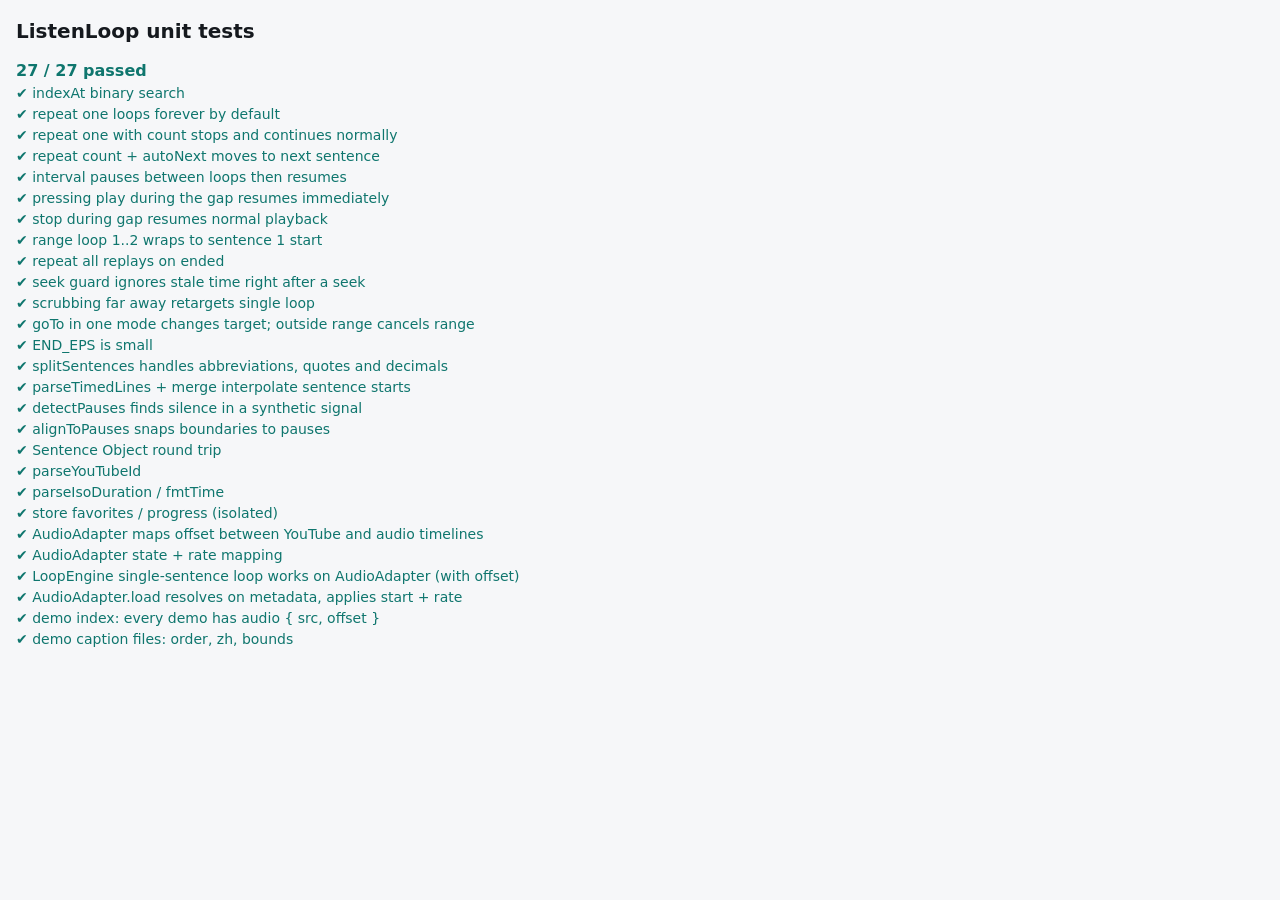
==== tests.html @ 5e173c2f "Add files via upload" ====
<!doctype html>
<html lang="en">
<head>
<meta charset="utf-8">
<meta name="viewport" content="width=device-width, initial-scale=1">
<title>ListenLoop Tests</title>
<style>
  body { font: 14px/1.5 system-ui, sans-serif; margin: 16px; background: #f6f7f9; color: #15191e; }
  h1 { font-size: 20px; }
  .ok { color: #0f766e; } .fail { color: #c0392b; font-weight: 600; }
  pre { background: #fff; padding: 8px; border-radius: 8px; white-space: pre-wrap; }
  #sum { font-size: 16px; font-weight: 700; }
</style>
</head>
<body>
<h1>ListenLoop unit tests</h1>
<div id="sum">running…</div>
<div id="out"></div>
<script type="module">
import { LoopEngine, END_EPS, SEEK_GUARD_MS } from './js/player/loop-engine.js';
import { indexAt, splitSentences, parseTimedLines, mergeSegmentsToSentences, alignToPauses, detectPauses, toSentenceObjects, fromSentenceObjects } from './js/captions/sync.js';
import { parseYouTubeId, parseIsoDuration, fmtTime } from './js/util.js';
import { store } from './js/store.js';
import { AudioAdapter } from './js/player/audio-adapter.js';
import { STATE } from './js/player/yt-adapter.js';

const results = [];
const test = (name, fn) => { try { fn(); results.push([name, true]); } catch (e) { results.push([name, false, e.message]); } };
const eq = (a, b, msg = '') => { const A = JSON.stringify(a), B = JSON.stringify(b); if (A !== B) throw new Error(`${msg} expected ${B} got ${A}`); };
const ok = (c, msg) => { if (!c) throw new Error(msg || 'assertion failed'); };

// ---- fake player + clock ----
function rig(settings = {}) {
  const clock = { now: 0 };
  const p = {
    t: 0, playing: true, seeks: [], plays: 0, pauses: 0,
    getTime() { return this.t; }, seek(s) { this.t = s; this.seeks.push(s); }, play() { this.playing = true; this.plays++; }, pause() { this.playing = false; this.pauses++; },
  };
  const S = { repeatCount: 0, repeatInterval: 0, autoNext: false, ...settings };
  const e = new LoopEngine(p, () => S, () => clock.now);
  e.setSentences([{ start: 0, end: 2 }, { start: 2, end: 5 }, { start: 5, end: 9 }, { start: 9, end: 12 }]);
  /** advance media time by dt seconds (only while playing) and wall clock by dt*1000 ms, ticking every 50 ms */
  const run = (dt) => { for (let x = 0; x < dt; x += 0.05) { clock.now += 50; if (p.playing) p.t += 0.05; e.tick(); } };
  return { p, e, S, clock, run };
}

test('indexAt binary search', () => {
  const s = [{ start: 0 }, { start: 2 }, { start: 5 }];
  eq([indexAt(s, -1), indexAt(s, 0), indexAt(s, 1.9), indexAt(s, 2), indexAt(s, 99)], [-1, 0, 0, 1, 2]);
  eq(indexAt([], 3), -1);
});

test('repeat one loops forever by default', () => {
  const { p, e, run } = rig();
  e.repeatOne(1);
  eq(p.t, 2, 'jumps to start');
  run(3.2); // 2 → 5 then loop
  ok(p.seeks.filter(s => s === 2).length >= 2, 'looped back to sentence start');
  run(9);
  eq(e.mode, 'one'); eq(e.target, 1);
  ok(e.pass >= 3, 'pass count increases');
  ok(p.t >= 2 && p.t < 5, 'stays inside sentence');
});

test('repeat one with count stops and continues normally', () => {
  const { p, e, run } = rig({ repeatCount: 2 });
  e.repeatOne(0);
  run(2.1); // first pass ends → pass 2
  eq(e.pass, 2);
  run(2.2); // second pass ends → done
  eq(e.mode, 'off');
  run(1);
  ok(p.t > 2, 'kept playing into next sentence');
});

test('repeat count + autoNext moves to next sentence', () => {
  const { p, e, run } = rig({ repeatCount: 1, autoNext: true });
  e.repeatOne(0);
  run(2.1);
  eq(e.mode, 'one'); eq(e.target, 1); eq(e.pass, 1);
  ok(Math.abs(p.t - 2) < 0.2, 'at next sentence start');
});

test('interval pauses between loops then resumes', () => {
  const { p, e, run } = rig({ repeatInterval: 1 });
  e.repeatOne(0);
  run(2.0);
  ok(e.waiting, 'waiting during gap'); ok(!p.playing, 'paused during gap');
  eq(p.t, 0, 'already seeked to start');
  run(0.5); ok(e.waiting, 'still waiting at 0.5s');
  run(0.6); ok(!e.waiting && p.playing, 'resumed after 1s');
});

test('pressing play during the gap resumes immediately', () => {
  const { p, e, run } = rig({ repeatInterval: 3 });
  e.repeatOne(0);
  run(2.0);
  ok(e.waiting);
  e.cancelWait(true);
  ok(!e.waiting && p.playing);
});

test('stop during gap resumes normal playback', () => {
  const { p, e, run } = rig({ repeatInterval: 3 });
  e.repeatOne(0); run(2.0);
  e.stop();
  eq(e.mode, 'off'); ok(p.playing, 'playing again');
});

test('range loop 1..2 wraps to sentence 1 start', () => {
  const { p, e, run } = rig();
  e.setRange(2, 1); // reversed order is normalised
  eq(e.range, { a: 1, b: 2 });
  eq(p.t, 2);
  run(7.2); // 2 → 9 then wrap
  ok(p.t >= 2 && p.t < 9, 'inside range');
  ok(p.seeks.filter(s => s === 2).length >= 2, 'wrapped');
});

test('repeat all replays on ended', () => {
  const { p, e } = rig();
  e.setAll();
  p.t = 12;
  ok(e.onEnded(), 'handled');
  eq(p.t, 0);
  e.stop();
  ok(!e.onEnded(), 'off → not handled');
});

test('seek guard ignores stale time right after a seek', () => {
  const { p, e, clock } = rig();
  e.repeatOne(1);
  p.t = 5.5;            // stale value reported right after seek
  clock.now += 100; e.tick();
  eq(p.seeks.length, 1, 'no extra seek while guarded');
  clock.now += SEEK_GUARD_MS; p.t = 2.1; e.tick();
  eq(e.target, 1);
});

test('scrubbing far away retargets single loop', () => {
  const { p, e, clock } = rig();
  e.repeatOne(0);
  clock.now += SEEK_GUARD_MS + 10;
  p.t = 10; e.tick();
  eq(e.target, 3);
});

test('goTo in one mode changes target; outside range cancels range', () => {
  const { e } = rig();
  e.repeatOne(0); e.goTo(2); eq(e.target, 2);
  e.setRange(0, 1); e.goTo(3); eq(e.mode, 'off');
});

test('END_EPS is small', () => ok(END_EPS > 0 && END_EPS < 0.2));

test('splitSentences handles abbreviations, quotes and decimals', () => {
  eq(splitSentences('Hello there. Mr. Smith lives in the U.S. He paid 3.5 dollars! “Really?” she asked. ok'),
    ['Hello there.', 'Mr. Smith lives in the U.S. He paid 3.5 dollars!', '“Really?” she asked. ok']); // no split before lowercase
  eq(splitSentences('One. Two? Three!'), ['One.', 'Two?', 'Three!']);
  eq(splitSentences(''), []);
});

test('parseTimedLines + merge interpolate sentence starts', () => {
  const segs = parseTimedLines('0:00 Hello world. This is\n0:04 a test. Bye\n0:08\nnow.');
  eq(segs.length, 3);
  const out = mergeSegmentsToSentences(segs, 10);
  eq(out.map(s => s.text), ['Hello world.', 'This is a test.', 'Bye now.']);
  ok(out[1].start > 0 && out[1].start < 4, 'interpolated inside first segment');
  ok(out[2].start >= 4 && out[2].start <= 8);
});

test('detectPauses finds silence in a synthetic signal', () => {
  const sr = 8000, s = new Float32Array(sr * 3);
  for (let i = 0; i < s.length; i++) { const t = i / sr; const loud = (t < 1 || t > 1.5); s[i] = loud ? Math.sin(t * 2 * Math.PI * 220) * 0.5 : (Math.random() - 0.5) * 0.001; }
  const { silences } = detectPauses(s, sr);
  ok(silences.some(([a, b]) => Math.abs(a - 1) < 0.05 && Math.abs(b - 1.5) < 0.05), JSON.stringify(silences));
});

test('alignToPauses snaps boundaries to pauses', () => {
  const texts = ['Short one.', 'This is a much longer second sentence here.', 'End.'];
  const sil = [[0, 0.3], [1.2, 1.6], [4.0, 4.5], [5.4, 6]];
  const out = alignToPauses(texts, sil, 6);
  // starts include a 0.12 s lead-in so the first word is not clipped when looping
  eq(out.map(s => [s.start, s.end]), [[0.18, 1.2], [1.48, 4.0], [4.38, 5.4]]);
});

test('Sentence Object round trip', () => {
  const objs = toSentenceObjects([{ start: 1, end: 2, text: 'Hi.', zh: '嗨。' }]);
  eq(Object.keys(objs[0]).sort(), ['confidence', 'end_time', 'language', 'original_text', 'sentence_id', 'source', 'start_time', 'translated_text']);
  const back = fromSentenceObjects(objs);
  eq([back[0].start, back[0].end, back[0].en, back[0].zh, back[0].index], [1, 2, 'Hi.', '嗨。', 0]);
});

test('parseYouTubeId', () => {
  eq(parseYouTubeId('https://www.youtube.com/watch?v=gBYnewP1MmY&t=10'), 'gBYnewP1MmY');
  eq(parseYouTubeId('youtu.be/gBYnewP1MmY'), 'gBYnewP1MmY');
  eq(parseYouTubeId('https://youtube.com/shorts/gBYnewP1MmY'), 'gBYnewP1MmY');
  eq(parseYouTubeId('gBYnewP1MmY'), 'gBYnewP1MmY');
  eq(parseYouTubeId('pie in the sky'), null);
});

test('parseIsoDuration / fmtTime', () => {
  eq(parseIsoDuration('PT1H2M3S'), 3723); eq(parseIsoDuration('PT45S'), 45); eq(parseIsoDuration('bad'), 0);
  eq([fmtTime(75.3), fmtTime(3725)], ['1:15', '1:02:05']);
});

test('store favorites / progress (isolated)', () => {
  const backup = localStorage.getItem('listenloop:v1');
  try {
    store._reset();
    store.addFavorite({ id: 'abcdefghijk', title: 'T' });
    ok(store.isFavorite('abcdefghijk'));
    eq(store.toggleFavorite({ id: 'abcdefghijk' }), false);
    store.saveProgress({ id: 'abcdefghijk', time: 12, addListened: 5 });
    store.saveProgress({ id: 'abcdefghijk', time: 20, addListened: 5 });
    eq(store.getProgress('abcdefghijk').listenedSec, 10);
    eq(store.getProgress('abcdefghijk').time, 20);
    store.setSetting('rate', 1.25); eq(store.settings.rate, 1.25);
    let threw = false; try { store.setSetting('nope', 1); } catch { threw = true; } ok(threw, 'unknown setting rejected');
  } finally {
    if (backup === null) localStorage.removeItem('listenloop:v1'); else localStorage.setItem('listenloop:v1', backup);
    store._reload();
  }
});

// ---- AudioAdapter with a fake media element ----
function fakeMedia() {
  const el = new EventTarget();
  Object.assign(el, {
    currentTime: 0, duration: 60, playbackRate: 1, paused: true, ended: false, readyState: 0, src: '',
    play() { this.paused = false; this.dispatchEvent(new Event('playing')); return Promise.resolve(); },
    pause() { this.paused = true; this.dispatchEvent(new Event('pause')); },
    load() { this.readyState = 1; queueMicrotask(() => this.dispatchEvent(new Event('loadedmetadata'))); },
    removeAttribute() { this.src = ''; },
  });
  el.addEventListener('ratechange', () => {});
  return el;
}

test('AudioAdapter maps offset between YouTube and audio timelines', () => {
  const el = fakeMedia();
  const a = new AudioAdapter(el);
  a.offset = 1.5;                       // YouTube time = audio time + 1.5
  el.currentTime = 10;
  eq(a.getTime(), 11.5, 'getTime adds offset');
  a.seek(20); eq(el.currentTime, 18.5, 'seek subtracts offset');
  a.seek(0.5); eq(el.currentTime, 0, 'never seeks below 0');
  a.seek(999); ok(el.currentTime < 60, 'clamped to duration');
  eq(a.getDuration(), 61.5);
});

test('AudioAdapter state + rate mapping', () => {
  const el = fakeMedia();
  const a = new AudioAdapter(el);
  const states = [];
  a.on('state', s => states.push(s));
  a.play(); ok(a.isPlaying(), 'playing');
  el.dispatchEvent(new Event('waiting')); ok(a.isPlaying(), 'buffering counts as playing');
  a.pause(); ok(!a.isPlaying(), 'paused');
  el.ended = true; el.dispatchEvent(new Event('ended'));
  eq(states, [STATE.PLAYING, STATE.BUFFERING, STATE.PAUSED, STATE.ENDED]);
  a.setRate(3); eq(el.playbackRate, 2, 'rate clamped to 2');
  a.setRate(0.75); eq(a.getRate(), 0.75);
});

test('LoopEngine single-sentence loop works on AudioAdapter (with offset)', () => {
  const el = fakeMedia();
  const a = new AudioAdapter(el);
  a.offset = 0.4;
  const clock = { now: 0 };
  const e = new LoopEngine(a, () => ({ repeatCount: 0, repeatInterval: 0 }), () => clock.now);
  e.setSentences([{ start: 0, end: 2 }, { start: 2, end: 5 }, { start: 5, end: 9 }]);
  e.repeatOne(1);
  ok(Math.abs(el.currentTime - 1.6) < 1e-9, 'jumped to sentence start in audio time');
  let loops = 0;
  for (let x = 0; x < 8; x += 0.05) {
    clock.now += 50;
    if (!el.paused) el.currentTime += 0.05;
    const before = el.currentTime; e.tick(); if (el.currentTime < before - 1) loops++;
  }
  ok(loops >= 2, 'looped back at least twice, got ' + loops);
  ok(a.getTime() >= 2 && a.getTime() < 5.1, 'stays inside sentence');
});

// async checks
(async () => {
  try {
    const el = fakeMedia();
    const a = new AudioAdapter(el);
    let ready = 0; a.on('ready', () => ready++);
    await a.load({ src: 'x.mp4', offset: 0 }, { start: 12, rate: 1.25 });
    ok(a.isReady && ready === 1, 'ready after metadata');
    eq(el.currentTime, 12, 'starts at requested time'); eq(el.playbackRate, 1.25, 'rate applied');
    results.push(['AudioAdapter.load resolves on metadata, applies start + rate', true]);
  } catch (e) { results.push(['AudioAdapter.load resolves on metadata, applies start + rate', false, e.message]); }
  try {
    const idx = await (await fetch('data/demo/index.json')).json();
    for (const it of idx.items) {
      ok(it.audio && /^https:\/\//.test(it.audio.src) && Number.isFinite(it.audio.offset), it.id + ' audio field');
    }
    results.push(['demo index: every demo has audio { src, offset }', true]);
  } catch (e) { results.push(['demo index: every demo has audio { src, offset }', false, e.message]); }
  try {
    const idx = await (await fetch('data/demo/index.json')).json();
    for (const it of idx.items) {
      const d = await (await fetch(it.captions)).json();
      const s = d.sentences;
      ok(s.length > 0, it.id + ' empty');
      s.forEach((x, i) => {
        ok(x.end_time > x.start_time, `${it.id} #${i + 1} end>start`);
        ok(x.translated_text, `${it.id} #${i + 1} missing zh`);
        if (i) ok(x.start_time >= s[i - 1].start_time, `${it.id} #${i + 1} order`);
        ok(x.end_time <= it.duration + 1, `${it.id} #${i + 1} beyond duration`);
      });
    }
    results.push(['demo caption files: order, zh, bounds', true]);
  } catch (e) { results.push(['demo caption files: order, zh, bounds', false, e.message]); }
  const pass = results.filter(r => r[1]).length;
  document.getElementById('sum').innerHTML = `<span class="${pass === results.length ? 'ok' : 'fail'}">${pass} / ${results.length} passed</span>`;
  document.getElementById('out').innerHTML = results.map(([n, good, err]) => `<div class="${good ? 'ok' : 'fail'}">${good ? '✔' : '✘'} ${n}${err ? `<pre>${err}</pre>` : ''}</div>`).join('');
  window.__TEST_RESULTS = { pass, total: results.length, failed: results.filter(r => !r[1]) };
})();
</script>
</body>
</html>
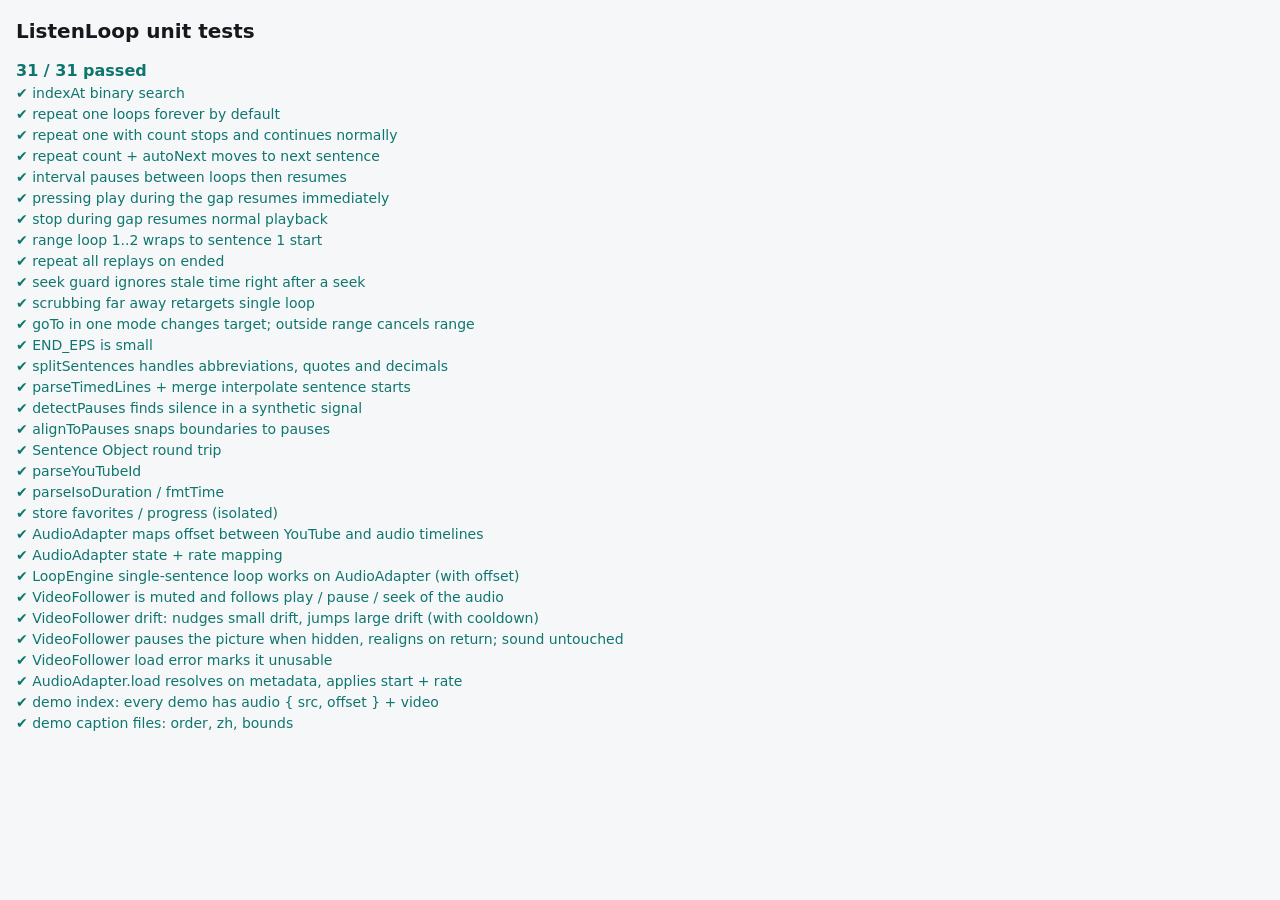
==== commit 8a6e6eab: "Add files via upload" ====
--- a/tests.html
+++ b/tests.html
@@ -23,6 +23,7 @@
 import { store } from './js/store.js';
 import { AudioAdapter } from './js/player/audio-adapter.js';
 import { STATE } from './js/player/yt-adapter.js';
+import { VideoFollower } from './js/player/video-follower.js';
 
 const results = [];
 const test = (name, fn) => { try { fn(); results.push([name, true]); } catch (e) { results.push([name, false, e.message]); } };
@@ -282,6 +283,77 @@
   ok(a.getTime() >= 2 && a.getTime() < 5.1, 'stays inside sentence');
 });
 
+// ---- VideoFollower: muted picture slaved to the audio clock ----
+function followerRig() {
+  const audio = fakeMedia(), video = fakeMedia();
+  video.readyState = 1; video.seeking = false; video.muted = false;
+  video.setAttribute = () => {};
+  const doc = new EventTarget(); doc.hidden = false;
+  const clock = { now: 0 };
+  const f = new VideoFollower(video, audio, { now: () => clock.now, doc });
+  f.src = 'v.mp4';
+  return { audio, video, doc, clock, f };
+}
+
+test('VideoFollower is muted and follows play / pause / seek of the audio', () => {
+  const { audio, video, f } = followerRig();
+  ok(video.muted, 'video muted');
+  f.setActive(true);
+  audio.currentTime = 12; audio.play();
+  ok(!video.paused, 'video plays with audio');
+  eq(video.currentTime, 12, 'video jumped to audio time');
+  audio.pause();
+  ok(video.paused, 'video pauses with audio');
+  audio.currentTime = 30; audio.dispatchEvent(new Event('seeked'));
+  eq(video.currentTime, 30, 'follows seeks');
+});
+
+test('VideoFollower drift: nudges small drift, jumps large drift (with cooldown)', () => {
+  const { audio, video, clock, f } = followerRig();
+  f.setActive(true);
+  audio.currentTime = 10; audio.play();
+  clock.now = 5000;
+  video.currentTime = 10.15; f.sync();
+  ok(video.playbackRate < 1 && video.currentTime === 10.15, 'ahead by 0.15 s → slowed, not jumped');
+  video.currentTime = 9.85; f.sync();
+  ok(video.playbackRate > 1, 'behind by 0.15 s → sped up');
+  video.currentTime = 10.02; f.sync();
+  eq(video.playbackRate, 1, 'in sync → normal speed');
+  video.currentTime = 8; f.sync();
+  eq(video.currentTime, 10, 'behind by 2 s → jumped');
+  clock.now += 200; video.currentTime = 8; f.sync();
+  eq(video.currentTime, 8, 'no second jump during cooldown (still buffering)');
+  clock.now += 1200; f.sync();
+  eq(video.currentTime, 10, 'jumps again after cooldown');
+  audio.setRate = null; audio.playbackRate = 1.5; video.currentTime = 10; f.sync();
+  eq(video.playbackRate, 1.5, 'copies audio speed');
+});
+
+test('VideoFollower pauses the picture when hidden, realigns on return; sound untouched', () => {
+  const { audio, video, doc, f } = followerRig();
+  f.setActive(true);
+  audio.currentTime = 5; audio.play();
+  doc.hidden = true; doc.dispatchEvent(new Event('visibilitychange'));
+  ok(video.paused, 'picture paused while hidden');
+  ok(!audio.paused, 'audio keeps playing');
+  audio.currentTime = 40; f.sync();
+  ok(video.paused, 'tick while hidden does not restart the picture');
+  doc.hidden = false; doc.dispatchEvent(new Event('visibilitychange'));
+  ok(!video.paused, 'picture resumes');
+  eq(video.currentTime, 40, 'picture caught up with the sound');
+  f.setActive(false);
+  ok(video.paused && !audio.paused, 'inactive (cover view / other page) pauses only the picture');
+});
+
+test('VideoFollower load error marks it unusable', () => {
+  const { video, f } = followerRig();
+  let failed = 0; f.on('fail', () => failed++);
+  video.dispatchEvent(new Event('error'));
+  ok(f.failed && !f.usable && failed === 1, 'failed → unusable');
+  f.load('other.mp4');
+  ok(!f.failed, 'new source resets failure');
+});
+
 // async checks
 (async () => {
   try {
@@ -297,9 +369,10 @@
     const idx = await (await fetch('data/demo/index.json')).json();
     for (const it of idx.items) {
       ok(it.audio && /^https:\/\//.test(it.audio.src) && Number.isFinite(it.audio.offset), it.id + ' audio field');
+      ok(/^https:\/\/.+\.mp4/.test(it.video || ''), it.id + ' video field');
     }
-    results.push(['demo index: every demo has audio { src, offset }', true]);
-  } catch (e) { results.push(['demo index: every demo has audio { src, offset }', false, e.message]); }
+    results.push(['demo index: every demo has audio { src, offset } + video', true]);
+  } catch (e) { results.push(['demo index: every demo has audio { src, offset } + video', false, e.message]); }
   try {
     const idx = await (await fetch('data/demo/index.json')).json();
     for (const it of idx.items) {
